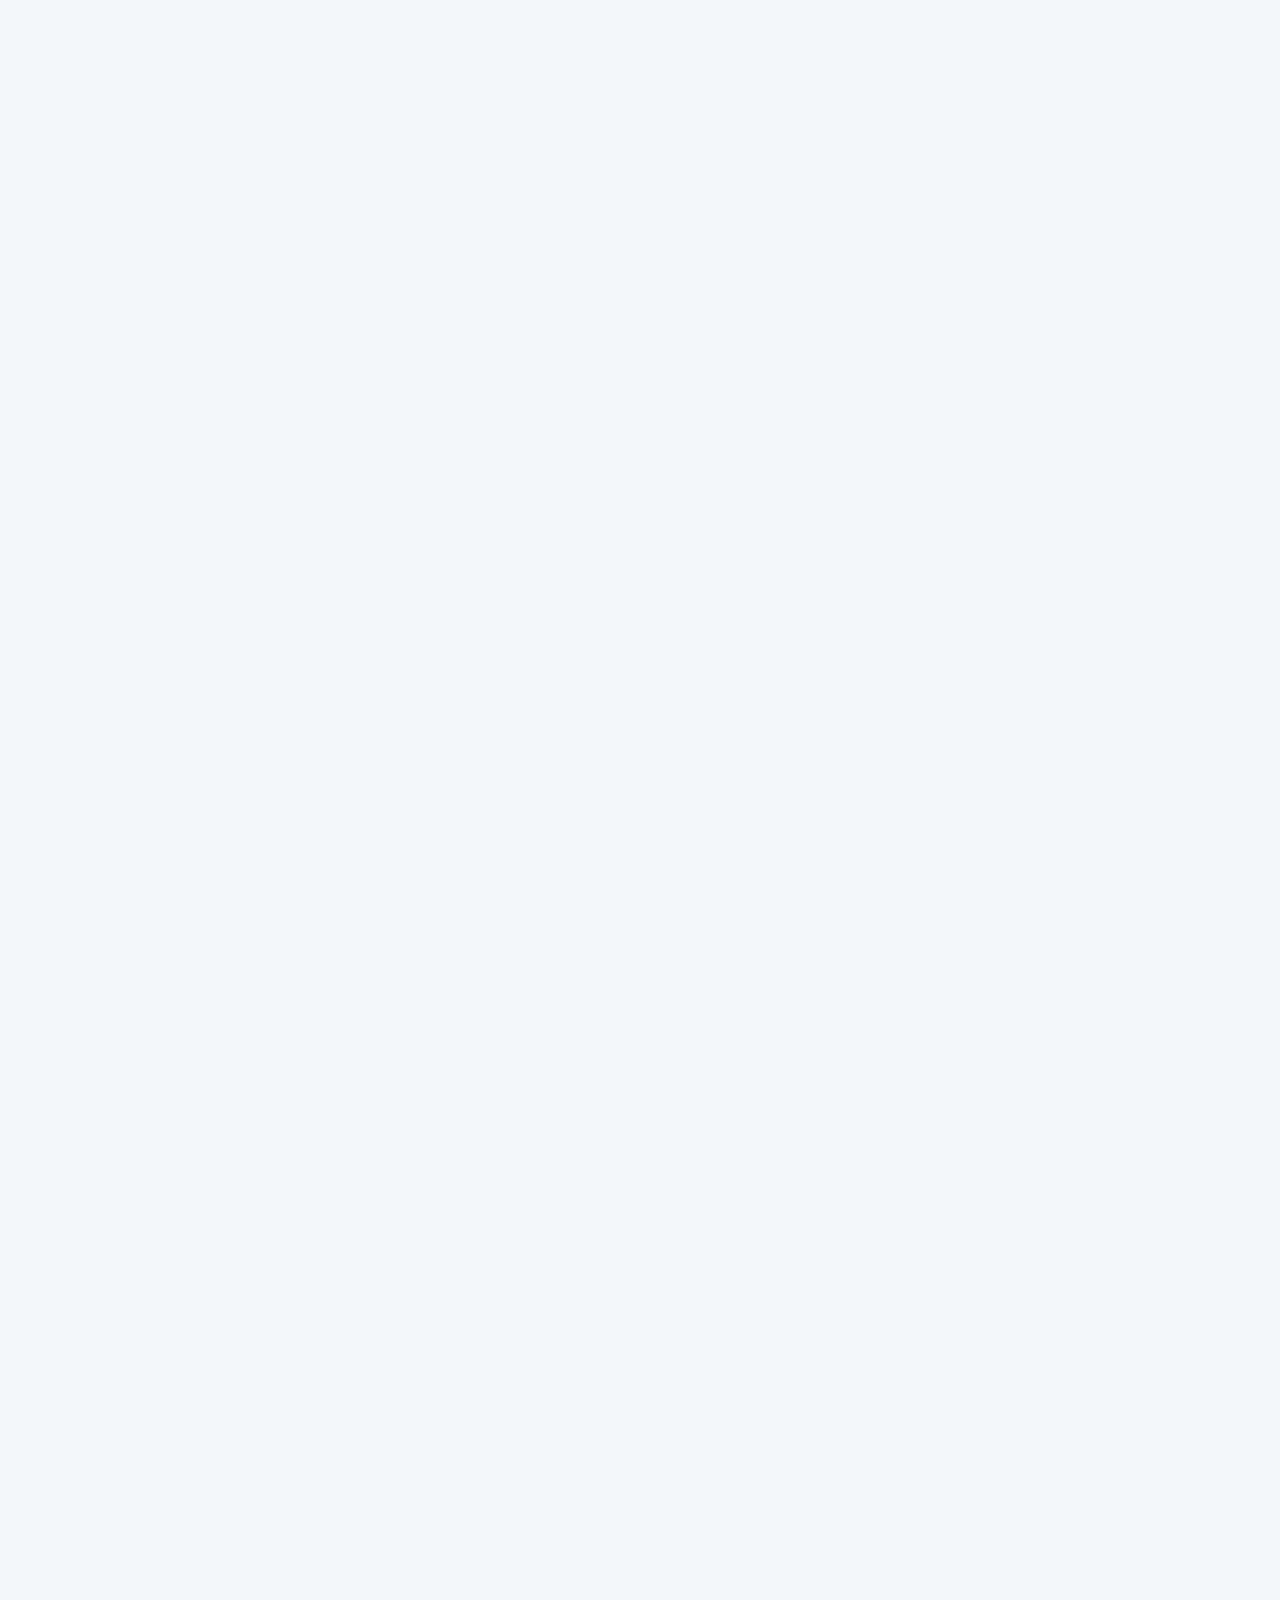
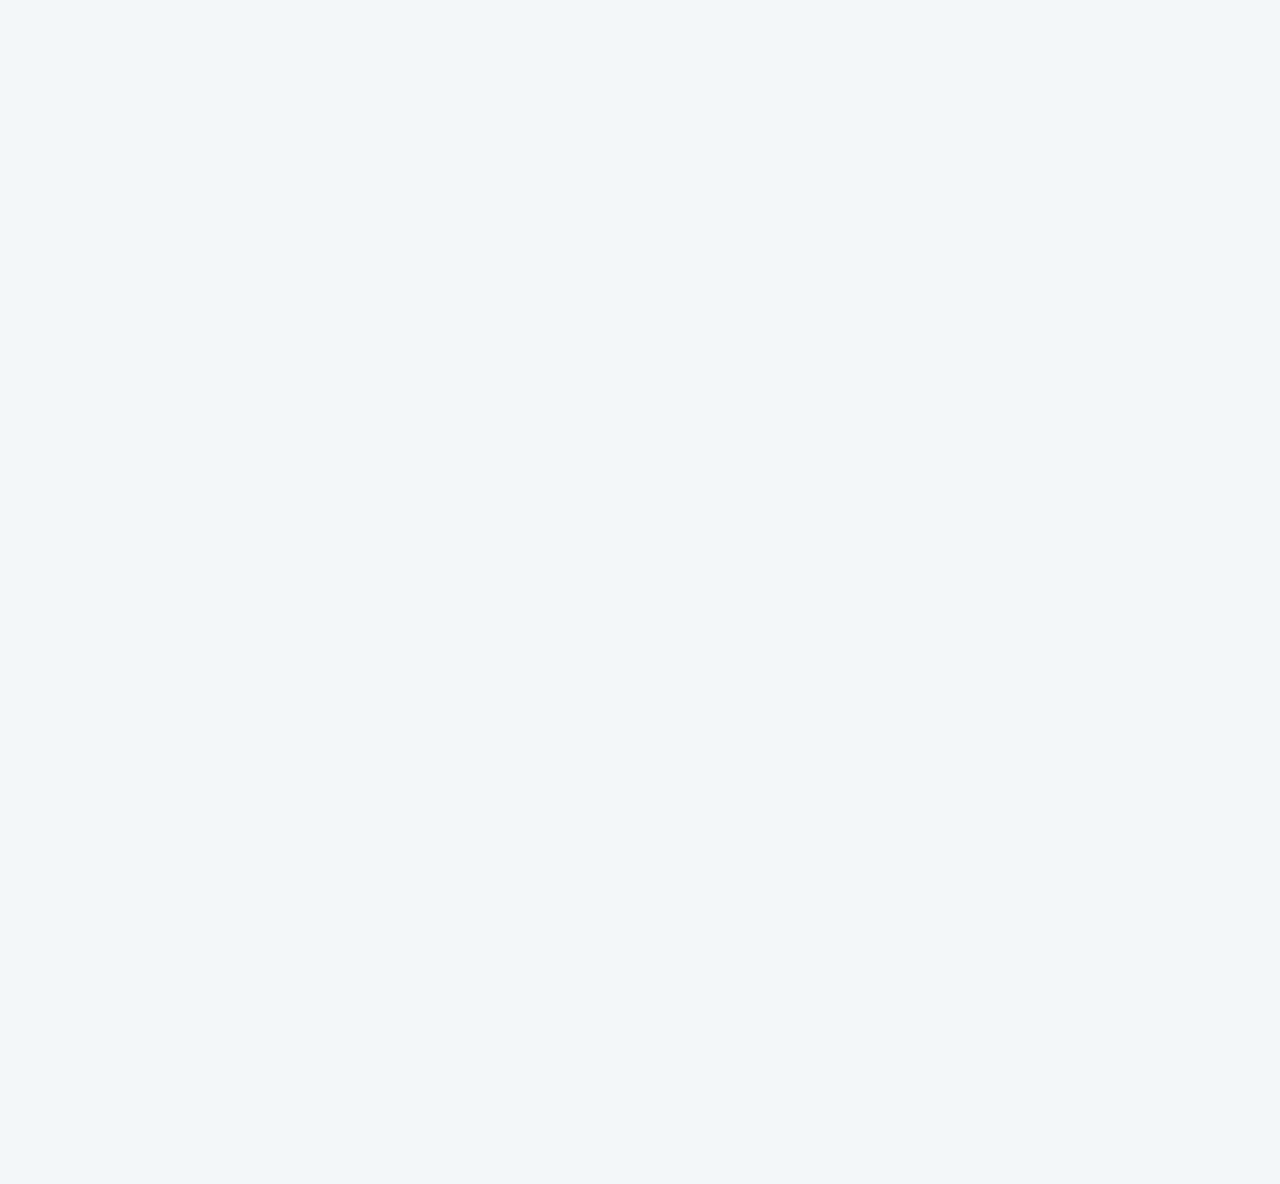
==== about.html @ 04f469fc "modified" ====
<!DOCTYPE html>
<html lang="en">

<head>
	<meta charset="utf-8" />
	<title>About-Esquire</title>
	<link rel="canonical" href="about.html">
	<meta name="description" content="">
	<meta http-equiv="Content-Type" content="text/html" />
	<meta http-equiv="X-UA-Compatible" content="IE=edge">
	<meta name="format-detection" content="telephone=no">
	<meta name="viewport" content="width=device-width,initial-scale=1,minimum-scale=1,maximum-scale=5">
	<meta name="description" content="">
	<link rel="apple-touch-icon" sizes="120x120" href="Resource/esquire-logo.png">
	<link rel="icon" type="image/png" sizes="32x32" href="Resource/esquire-logo.png">
	<link rel="icon" type="image/png" sizes="16x16" href="Resource/esquire-logo.png">
	<link rel="manifest" href="/site.webmanifest">
	<link rel="mask-icon" href="/safari-pinned-tab.svg" color="#5bbad5">
	<meta name="msapplication-TileColor" content="#da532c">
	<meta name="theme-color" content="#ffffff">

	  <!-- Esquire Font -->
	  <link href="//db.onlinewebfonts.com/c/fd096f5da7133c72f6df190c7c0fd593?family=Esquivel" rel="stylesheet" type="text/css"/>
	  <!-- Chap Font -->
	  <!-- <link rel="stylesheet" href="chap-font/966f3ed4332d5651f58424eb7c31d09f.ttf">
	  <link rel="stylesheet" href="fonts/Chap-Bold.ttf">
	  <link rel="stylesheet" href="fonts/Chap-Semibold.ttf"> -->
	  <link href="//db.onlinewebfonts.com/c/966f3ed4332d5651f58424eb7c31d09f?family=Chap+Regular" rel="stylesheet" type="text/css"/>

	 <!-- font-aweome cdn -->
	 <link rel="stylesheet" href="https://cdnjs.cloudflare.com/ajax/libs/font-awesome/4.7.0/css/font-awesome.min.css">

	<!-- Template Main CSS File -->
	<link rel='stylesheet' type='text/css' href='css/style.css' />

	 <!-- External Javascript Files -->
	 <script type="text/javascript" src="js/components/Button.js"></script>
	 <script type="text/javascript" src="js/components/ContactModal.js"></script>
	 <script type="text/javascript" src="js/components/Intro.js"></script>
	 <script type="text/javascript" src="js/components/LottieAnis.js"></script>
	 <script type="text/javascript" src="js/components/Menu.js"></script>
	 <script type="text/javascript" src="js/components/Parallax.js"></script>
	 <script type="text/javascript" src="js/components/Partners.js"></script>
	 <script type="text/javascript" src="js/components/Preloader.js"></script>
	 <script type="text/javascript" src="js/components/ScrollAnimations.js"></script>
	 <script type="text/javascript" src="js/components/Smooth.js"></script>
	 <script type="text/javascript" src="js/gl/Gltransition.js"></script>
	 <script type="text/javascript" src="js/gl/shaders.js"></script>
	 <script type="text/javascript" src="js/highway/index.js"></script>
	 <script type="text/javascript" src="js/highway/renderers/about.js"></script>
	 <script type="text/javascript" src="js/highway/renderers/Default.js"></script>
	 <script type="text/javascript" src="js/highway/renderers/home.js"></script>
	 <script type="text/javascript" src="js/highway/renderers/training.js"></script>
	 <script type="text/javascript" src="js/highway/transitions/Default.js"></script>
	 <script type="text/javascript" src="js/highway/transitions/index.js"></script>
	 <script type="text/javascript" src="js/utils/blendEases.js"></script>
	 <script type="text/javascript" src="js/utils/EventBus.js"></script>
	 <script type="text/javascript" src="js/utils/GlobalRAF.js"></script>
	 <script type="text/javascript" src="js/utils/GlobalResize.js"></script>
	 <script type="text/javascript" src="js/utils/listener.js"></script>
	 <script type="text/javascript" src="js/utils/loadImages.js"></script>
	 <script type="text/javascript" src="js/utils/Pointer.js"></script>
	 <script type="text/javascript" src="js/utils/preload.js"></script>
	 <script type="text/javascript" src="js/utils/selector.js"></script>
	 <script type="text/javascript" src="js/vendor/SplitText.js"></script>
	 <script type="text/javascript" src="js/app.js"></script>
	 <script type="text/javascript" src="js/store.js"></script>
   
</head>

<body>

	<header class="c-site-head | js-site-head js-smooth-section">
		<div class="c-site-head__inner o-row o-row--expanded">
			<div class="c-site-head__left">
				<a href="index.html" class="c-site-head__logo js-site-link">
					<img src="Resource/esquiretch-logo.png" alt="Esquire">
				</a>
			</div>
			<nav class="c-site-head__right">
				<ul class="c-site-head__menu">
					<li>
						<a href="products.html" class="js-site-link ">Products</a>
					</li>
					<li>
						<a href="services.html" class="js-site-link ">Services</a>
					</li>
					<li>
						<a href="about.html" class="js-site-link is-active">About</a>
					</li>
					<li>
						<a href="contact.html" class="js-site-link ">Contact</a>
					</li>

				</ul>
				<button type="button" class="c-site-head__contact | js-open-cmodal">
					<span class="c-btn | js-outer-btn">
						<div class="c-btn__inner">

							<span class="c-btn__title">
								<span class="c-btn__item c-btn__item--first"></span>
								<span class="c-btn__item c-btn__item--last" aria-hidden="true"></span>
							</span>

							<span class="c-btn__icon">

								<i class="fa fa-envelope fa-2x" aria-hidden="true"></i>

							</span>

							<span class="c-btn__svg">
								<svg width="10" height="10" viewBox="0 0 10 10" preserveAspectRatio="none">
									<path class="js-path"
										d="M 10,10 L 10,10 C 10,10 10,10 5,10 C 0,10 0,10 0,10 L 0,10 Z"></path>
								</svg>
							</span>

						</div>
					</span>
				</button>

				<button class="c-site-head__toggle | js-site-head__toggle">
					<span class="c-btn">
						<div class="c-btn__inner">
							<span>Menu</span>
							<span class="c-btn__icon">
								<!-- Generator: Adobe Illustrator 23.0.6, SVG Export Plug-In  -->
								<svg version="1.1" xmlns="http://www.w3.org/2000/svg"
									xmlns:xlink="http://www.w3.org/1999/xlink" x="0px" y="0px" width="34px"
									height="25px" viewBox="0 0 34 25" style="enable-background:new 0 0 34 25;"
									xml:space="preserve">
									<style type="text/css">
										.st0 {
											fill-rule: evenodd;
											clip-rule: evenodd;
											fill: #16215C;
										}
									</style>
									<defs>
									</defs>
									<path id="Rounded_Rectangle_2_1_" class="st0" d="M2.5,0h29C32.88,0,34,1.12,34,2.5S32.88,5,31.5,5h-29C1.12,5,0,3.88,0,2.5
              S1.12,0,2.5,0z M2.5,10h29c1.38,0,2.5,1.12,2.5,2.5S32.88,15,31.5,15h-29C1.12,15,0,13.88,0,12.5S1.12,10,2.5,10z M2.5,20h29
              c1.38,0,2.5,1.12,2.5,2.5S32.88,25,31.5,25h-29C1.12,25,0,23.88,0,22.5S1.12,20,2.5,20z" />
								</svg>
							</span>
						</div>
					</span>
				</button>
			</nav>
		</div>
	</header>

	<aside class="c-site-nav | js-site-nav">
		<div class="c-site-nav__inner | js-site-nav__inner">
			<button class="c-site-nav__close | js-site-nav__close">
				<img
					src="https://d33wubrfki0l68.cloudfront.net/826e310e2372fc88aba5fd3c587e9dacf18d0052/508e9/static/icons/plus-white.svg">
			</button>
			<a href="index.html" class="c-site-nav__logo js-site-link">
				<img src="Resource/esquiretch-logo.png" alt="esquire">
			</a>
			<ul>
				<li>
					<a href="products.html" class="c-site-nav__link | js-site-nav__link ">Products</a>
				</li>
				<li>
					<a href="services.html" class="c-site-nav__link | js-site-nav__link ">Services</a>
				</li>
				<li>
					<a href="about.html" class="c-site-nav__link | js-site-nav__link is-active">About</a>
				</li>
				<li>
					<a href="contact.html" class="c-site-nav__link | js-site-nav__link">Contact</a>
				</li>
			</ul>
			<button class="c-site-nav__contact | js-site-nav__contact js-open-cmodal">
				<span>Contact</span>
				<span><svg version="1.1" id="Lager_1" xmlns="http://www.w3.org/2000/svg"
						xmlns:xlink="http://www.w3.org/1999/xlink" x="0px" y="0px" viewBox="0 0 32.8 32.8"
						style="enable-background:new 0 0 32.8 32.8;" xml:space="preserve">
						<style type="text/css">
							.st0 {
								fill-rule: evenodd;
								clip-rule: evenodd;
								fill: #101A56;
							}
						</style>
						<path class="st0"
							d="M32.2,8.8l-1.4,1.4c-0.8,0.8-2,0.8-2.7,0l-5.5-5.5c-0.8-0.8-0.8-2,0-2.7L24,0.6c0.8-0.8,2-0.8,2.7,0L32.2,6
      C33,6.8,33,8,32.2,8.8z M25.4,15.6L8.2,32.8l-8.2,0v-8.2L17.2,7.4c0.8-0.8,2-0.8,2.7,0l5.5,5.5C26.1,13.6,26.1,14.8,25.4,15.6z">
						</path>
					</svg></span>
			</button>
		</div>
	</aside>
	<main class="o-main | js-smooth" data-router-wrapper>
		<section class="o-page" data-router-view="about">
			<div class="c-page-hero c-page-hero--about c-about-hero o-gutter | js-smooth-section">
				<div class="o-row o-row--medium">
					<h1 class="c-page-hero__title c-page-hero__title--about o-h2 | js-t-fade">
						Esquire Technology was founded to share our vision of the cloud with our partners and customers.
					</h1>
					<div class="c-intro-txt">
						<p class="u-color-text | js-t-fade">Esquire Technology was founded after realising that the
							customer's journey to the cloud was not been fully addressed.</p>
						<p class="u-color-text | js-t-fade">We pride ourselves on being Technology Native and not being
							locked into vendor technologies, but instead provide the best cloud solution for our
							customers.</p>
					</div>
				</div>

				<!-- Md speech section -->
				<h1 class="md-title">Meet the Leader</h1>
				<hr class="under-line">
				<div class="row">
					<div class="col-md-4">
						<img src="Resource/6-Mr.-Ehsanul-Habib.jpg" alt="Ehsanul-Habib" style="width:100%; padding-top:55px; height: 335px;">
					</div>
					<div class="col-md-8">

						<div class="card-md">
							
							<h1 class="md-name">Mr. Ehsanul Habib</h1>
							<p class="title-md">Managing Director</p>
							<p class="speech-md">" We keep improving the quality of our products and services and looking forward to introduce a wider range 
							   of products to our customers to meet their needs.Our aim is to unveil our 
							   position as one of the unique software company in the world. We are constantly focusing on strengthening
							   our business substances to ensure a strong podium on which we can rely to explore new business opportunities 
							   for the development of our core business, widen our revenue base, upsurge the growth potentials and 
							   consequently improve the customer satisfaction."</p>
						</div>

					</div>
					<!-- <div class="col-md-3"></div> -->
				</div>
			</div>

			 <!-- <div class="grid u-bg-blue-lighter | js-smooth-section">
				<div class="grid-column">
					<div class="grid-item grid-item--1">
						<figure class="grid-img grid-img--1">
							<div class="o-aspect" style="--aspect: 85%"></div>
							<img src="https://d33wubrfki0l68.cloudfront.net/80841e0a0fcf84fe980602ac31ee85d91ef5a5b9/808cd/static/about/grid/1.jpg"
								alt="" class="js-parallax" data-from='{"yPercent":"-7.5"}' data-to='{"yPercent":"7.5"}'>
							</fiure>
					</div>
					<div class="grid-item grid-item--2">
						<figure class="grid-img grid-img--2">
							<div class="o-aspect" style="--aspect: 101.5%"></div>
							<img src="https://d33wubrfki0l68.cloudfront.net/e8f87223c8ac193cd85b45bd207167487abb53ed/419ae/static/about/grid/2.jpg"
								alt="" class="js-parallax" data-from='{"yPercent":"-7.5"}' data-to='{"yPercent":"7.5"}'>
							</fiure>
					</div>
				</div>
				<div class="grid-column">
					<div class="grid-item grid-item--3">
						<figure class="grid-img grid-img--3">
							<div class="o-aspect" style="--aspect: 67.2%"></div>
							<img src="https://d33wubrfki0l68.cloudfront.net/dc04855e643ab4921cfddb3328650d80da9856ae/8caaa/static/about/grid/3.jpg"
								alt="" class="js-parallax" data-from='{"yPercent":"-7.5"}' data-to='{"yPercent":"7.5"}'>
							</fiure>
					</div>
					<div class="grid-item grid-item--4">
						<figure class="grid-img grid-img--4">
							<div class="o-aspect" style="--aspect: 131%"></div>
							<img src="https://d33wubrfki0l68.cloudfront.net/49570ab667c7ed0b9f31a61a823c91c4ff725f37/0feac/static/about/grid/4.jpg"
								alt="" class="js-parallax" data-from='{"yPercent":"-7.5"}' data-to='{"yPercent":"7.5"}'>
							</fiure>
					</div>
					<div class="grid-item grid-item--5">
						<figure class="grid-img grid-img--5">
							<div class="o-aspect" style="--aspect: 85.1%"></div>
							<img src="https://d33wubrfki0l68.cloudfront.net/260ba08000e36bb192ba511384f8a85355d6ec87/83e77/static/about/grid/5.jpg"
								alt="" class="js-parallax" data-from='{"yPercent":"-7.5"}' data-to='{"yPercent":"7.5"}'>
							</fiure>
					</div>
				</div>
			</div>
			<div class="c-about-statement | js-smooth-section">
				<div class="o-gutter o-row">
					<div class="c-about-statement__title">
						<p class="o-label o-label--orange" data-scroll="">Vision Statement</p>
						<h2 class="o-lead" data-scroll="">We created a vision statement which is clear, short, and
							timeless. Every project gains the benefits of previous projects and experience.
							<b>Innovation via Automation</b>
						</h2>
					</div>
				</div>
			</div> -->
			<div class="c-about-focus u-bg-blue-lighter | js-smooth-section">
				<div class="o-gutter">

					<div class="o-row">


						<p class="c-about-focus__title">
							Our focus
						</p>


						<div class="c-about-focus__inner o-col">

							<div class="o-col__item">
								<div class="o-col__inner">
									<!-- <div class="o-col__num">01</div> -->
									<div class="c-about-focus__icon c-icon u-bg-orange-dark">
										<svg xmlns="http://www.w3.org/2000/svg"
											xmlns:xlink="http://www.w3.org/1999/xlink" width="45" height="45"
											viewBox="0 0 45 45">
											<image id="Vector_Smart_Object" data-name="Vector Smart Object" width="45"
												height="45"
												xlink:href="[data-uri]" />
										</svg>
									</div>
									<div class="c-about-focus__headline">
										<h2 class="o-h5">
											Automation<br>both Infrastructure<br>& Applications
										</h2>
									</div>
								</div>
							</div>
							<div class="o-col__item">
								<div class="o-col__inner">
									<!-- <div class="o-col__num">02</div> -->
									<div class="c-about-focus__icon c-icon u-bg-yellow">
										<svg xmlns="http://www.w3.org/2000/svg"
											xmlns:xlink="http://www.w3.org/1999/xlink" width="63" height="18"
											viewBox="0 0 63 18">
											<image id="Vector_Smart_Object" data-name="Vector Smart Object" width="63"
												height="18"
												xlink:href="[data-uri]" />
										</svg>
									</div>
									<div class="c-about-focus__headline">
										<h2 class="o-h5">
											ERP Modules
										</h2>
									</div>
								</div>
							</div>
							<div class="o-col__item">
								<div class="o-col__inner">
									<!-- <div class="o-col__num">03</div> -->
									<div class="c-about-focus__icon c-icon u-bg-blue-light">
										<svg xmlns="http://www.w3.org/2000/svg"
											xmlns:xlink="http://www.w3.org/1999/xlink" width="52" height="29"
											viewBox="0 0 52 29">
											<image id="Vector_Smart_Object2" data-name="Vector Smart Object2" width="52"
												height="29"
												xlink:href="[data-uri]" />
										</svg>
									</div>
									<div class="c-about-focus__headline">
										<h2 class="o-h5">Cloud</h2>
									</div>
								</div>
							</div>
							<div class="o-col__item">
								<div class="o-col__inner">
									<!-- <div class="o-col__num">04</div> -->
									<div class="c-about-focus__icon c-icon u-bg-orange-dark">
										<svg xmlns="http://www.w3.org/2000/svg"
											xmlns:xlink="http://www.w3.org/1999/xlink" width="52" height="49"
											viewBox="0 0 52 49">
											<image id="Vector_Smart_Object6" data-name="Vector Smart Object6" width="52"
												height="49"
												xlink:href="[data-uri]" />
										</svg>
									</div>
									<div class="c-about-focus__headline">
										<h2 class="o-h5">Monitoring<br>& Security</h2>
									</div>
								</div>
							</div>

						</div>


					</div>

				</div>

				<div class="c-about-focus__divider">
					<img src="https://d33wubrfki0l68.cloudfront.net/6a2bcb8d1d5203e900c8498925078edeec89f499/f033f/static/about/divider.png"
						alt="Divder">
				</div>
			</div>
			<div class="c-partners o-gutter js-partners | js-smooth-section">
				<div class="o-row">

					<div class="c-team | js-partner">
						<div class="c-partner" data-scroll="stagger">
							<article class="c-partner__item | js-partner__item js-stagger">
								<div class="c-partner__item-inner">
									<p class="c-partner__item-title | js-partner__item-title"
										data-title="Site Reliability Engineer & Co-Founder">Site Reliability Engineer &
										Co-Founder</p>

									<div class="c-partner__item-image">
										<img class="c-partner__item-img | js-partner__item-img"
											src="Resource/team.jpg"
											alt="Person-1">
									</div>

									<div class="c-partner__item-description | js-partner__item-description"
										data-description="Person 1 hails from Arizona but now resides in the Alps of Switzerland. Brian's spent a large portion of his career in the casino industry where he made sure the house always won. Brian is a nominated member of the Docker Captain’s program and a seasoned cloud architect. He is also a cloud subject matter expert in the topics of Docker, Cloud Native, DevOps, CI/CD, Infrastructure as Code, and of course container monitoring. Brian is passionate about advocating for cloud and containers. When Brian is not busy trying to containerize everything he can be found riding his mountain bike or skiing in the Swiss Alps.">
									</div>

									<h2 class="o-h5 c-partner__item-name | js-partner__item-name"
										data-name="Person-1">Person<br>1</h2>

									<div class="c-partner__item-plus">
										<img
											src="https://d33wubrfki0l68.cloudfront.net/7b44e0e61696add6bcf6f62f96191f77dc2a9ab6/b20e8/static/icons/plus.svg">
									</div>
								</div>
							</article>
							<article class="c-partner__item | js-partner__item js-stagger">
								<div class="c-partner__item-inner">
									<p class="c-partner__item-title | js-partner__item-title"
										data-title="Site Reliability Engineer & Co-Founder">Site Reliability Engineer &
										Co-Founder</p>

									<div class="c-partner__item-image">
										<img class="c-partner__item-img | js-partner__item-img"
											src="Resource/team.jpg"
											alt="Person-2">
									</div>

									<div class="c-partner__item-description | js-partner__item-description"
										data-description="Person 2 has a background in embedded system engineering originally, hacking on networks since thick-ethernet existed and feels back at home with enabling cloud technologies to interface with embedded IoT devices. With over fifteen years of experience in IP networks and System Engineering, working for Akamai, Swisscom, Siemens, and other technology companies. Now, as Co-Founder of 56K.Cloud, Darragh’s focus is on enabling DevOps in small and large organizations to adopt containers in both Software development and Operations. Darragh tweets @grealish">
									</div>

									<h2 class="o-h5 c-partner__item-name | js-partner__item-name"
										data-name="Person-2">Person<br>2</h2>

									<div class="c-partner__item-plus">
										<img
											src="https://d33wubrfki0l68.cloudfront.net/7b44e0e61696add6bcf6f62f96191f77dc2a9ab6/b20e8/static/icons/plus.svg">
									</div>
								</div>
							</article>
							<article class="c-partner__item | js-partner__item js-stagger">
								<div class="c-partner__item-inner">
									<p class="c-partner__item-title | js-partner__item-title"
										data-title="Site Reliability Engineer">Site Reliability Engineer</p>

									<div class="c-partner__item-image">
										<img class="c-partner__item-img | js-partner__item-img"
											src="Resource/team.jpg"
											alt="person-3">
									</div>

									<div class="c-partner__item-description | js-partner__item-description"
										data-description="A native of Bucharest, Romania, Person 3's experience is tightly coupled with Linux and the Open Source world and ranges from designing, deploying and automating bare-metal infrastructures to architecting cloud-based ones. He spent a large part of his career putting his skills to use for high traffic websites like Booking.com. Entrepreneurial spirit, he has been involved in several startups, some of his own, and loves helping them get off the ground quickly and dealing with their growing pains.">
									</div>

									<h2 class="o-h5 c-partner__item-name | js-partner__item-name" data-name="person-3">
										Person<br>3</h2>

									<div class="c-partner__item-plus">
										<img
											src="https://d33wubrfki0l68.cloudfront.net/7b44e0e61696add6bcf6f62f96191f77dc2a9ab6/b20e8/static/icons/plus.svg">
									</div>
								</div>
							</article>
						</div>

						<!-- Partner preview -->
						<div class="c-partner-preview | js-partner-preview">
							<div class="c-partner-preview__inner | js-partner-preview__inner">
								<div class="c-partner-preview__content">
									<div
										class="c-partner-preview__line c-partner-preview__line--first | js-partner-preview__line--first">
									</div>
									<div
										class="c-partner-preview__line c-partner-preview__line--last | js-partner-preview__line--last">
									</div>
									<div class="c-partner-preview__text">
										<h2 class="o-h4 c-partner-preview__name | js-partner-preview__name"></h2>
										<p class="c-partner-preview__title | js-partner-preview__title"></p>
										<p class="c-partner-preview__description | js-partner-preview__description"></p>
									</div>
								</div>
							</div>

							<div class="c-partner-preview__image">
								<button class="c-partner-preview__close | js-partner-preview__close">
									<img
										src="https://d33wubrfki0l68.cloudfront.net/7b44e0e61696add6bcf6f62f96191f77dc2a9ab6/b20e8/static/icons/plus.svg">
								</button>
								<img class="js-partner-preview__image"
									src="https://d33wubrfki0l68.cloudfront.net/6b5a569a9ea0b115ab826edfaaf855665a5f8466/12ef3/static/about/people.jpg">
							</div>
						</div>
					</div>

					<div class="c-team | js-partner">
						<div class="c-partner" data-scroll="stagger">
							<article class="c-partner__item | js-partner__item js-stagger">
								<div class="c-partner__item-inner">
									<p class="c-partner__item-title | js-partner__item-title"
										data-title="Site Reliability Engineer">Site Reliability Engineer</p>

									<div class="c-partner__item-image">
										<img class="c-partner__item-img | js-partner__item-img"
											src="Resource/team.jpg"
											alt="person-4">
									</div>

									<div class="c-partner__item-description | js-partner__item-description"
										data-description="Person 4 is a South Africa national currently residing in the United States. This opportunity to travel and work allowed for a lot of professional growth and gave him exposure to working in a truly international environment. Through his travels, he's been involved with businesses ranging from finance to gaming. During this time, his focus was on managing highly available infrastructures, applications, and cloud integrations. He's an experienced certified cloud architect who is customer-focused and passionate about assisting customers with their cloud strategies and reaching their cloud goals. When clouds have been formed and the laptops have been powered off, Marcel enjoys family time, the outdoors and binge-watching Netflix.">
									</div>

									<h2 class="o-h5 c-partner__item-name | js-partner__item-name"
										data-name="person-4">Person<br>4</h2>

									<div class="c-partner__item-plus">
										<img
											src="https://d33wubrfki0l68.cloudfront.net/7b44e0e61696add6bcf6f62f96191f77dc2a9ab6/b20e8/static/icons/plus.svg">
									</div>
								</div>
							</article>
							<article class="c-partner__item | js-partner__item js-stagger">
								<div class="c-partner__item-inner">
									<p class="c-partner__item-title | js-partner__item-title"
										data-title="Site Reliability Engineer">Site Reliability Engineer</p>

									<div class="c-partner__item-image">
										<img class="c-partner__item-img | js-partner__item-img"
											src="Resource/team.jpg"
											alt="Person-5">
									</div>

									<div class="c-partner__item-description | js-partner__item-description"
										data-description="Person 5 started his career as a Software Developer, writing software that allows customers to provision enterprise applications in cloud-native workflows. This led him to build up a software development team, where he learned more about the challenges on the human side, that one faces while adopting concepts like agile software development, automation, DevOps, …. Jochen was an early adopter of Docker and is an advocate for the container technology as a Docker Community Leader. At 56K.Cloud he is focusing on bringing his software development background into the mix to support our customers on their cloud journey.">
									</div>

									<h2 class="o-h5 c-partner__item-name | js-partner__item-name"
										data-name="Person-5">Person<br>5</h2>

									<div class="c-partner__item-plus">
										<img
											src="https://d33wubrfki0l68.cloudfront.net/7b44e0e61696add6bcf6f62f96191f77dc2a9ab6/b20e8/static/icons/plus.svg">
									</div>
								</div>
							</article>
							<article class="c-partner__item | js-stagger">
								<div class="c-partner__item-contact">
									<h2 class="o-h3">Part of the<br>Team?</h2>
									<p>Do you share the same vision and values? We'd love to hear from you.<a
											href="about.php.html#0" class="js-open-cmodal" data-router-disabled>Contact
											us</a>, we'd be happy to share a coffee/drink together.</p>
								</div>
							</article>
						</div>

						<!-- Partner preview -->
						<div class="c-partner-preview | js-partner-preview">
							<div class="c-partner-preview__inner | js-partner-preview__inner">
								<div class="c-partner-preview__content">
									<div
										class="c-partner-preview__line c-partner-preview__line--first | js-partner-preview__line--first">
									</div>
									<div
										class="c-partner-preview__line c-partner-preview__line--last | js-partner-preview__line--last">
									</div>
									<div class="c-partner-preview__text">
										<h2 class="o-h4 c-partner-preview__name | js-partner-preview__name"></h2>
										<p class="c-partner-preview__title | js-partner-preview__title"></p>
										<p class="c-partner-preview__description | js-partner-preview__description"></p>
									</div>
								</div>
							</div>

							<div class="c-partner-preview__image">
								<button class="c-partner-preview__close | js-partner-preview__close">
									<img
										src="https://d33wubrfki0l68.cloudfront.net/7b44e0e61696add6bcf6f62f96191f77dc2a9ab6/b20e8/static/icons/plus.svg">
								</button>
								<img class="js-partner-preview__image"
									src="https://d33wubrfki0l68.cloudfront.net/6b5a569a9ea0b115ab826edfaaf855665a5f8466/12ef3/static/about/people.jpg">
							</div>
						</div>
					</div>

				</div>
			</div>

			<div class="u-bg-dark-blue c-index | js-smooth-section">
				<div class="c-site-foot o-gutter">
					<div class="c-site-foot__inner o-row u-bg-white">
						<div class="c-site-foot__content">
							<h3 class="c-site-foot__title o-h4">
								Esquire Technology is a Software company, focusing on Compnay ERP Modules, 
								Cloud, On demand softwares etc.
							</h3>
							<a href='index.html' class='c-site-foot__logo'>
								<img src="Resource/esquiretch-logo.png" alt="Esquire">
							</a>
							<div class="c-site-foot__info">
								<ul class="c-site-foot__menu">
									<li>
										<a href='products.html' class='js-site-link '>Products</a>
									</li>
									<li>
										<a href='services.html' class='js-site-link '>Services</a>
									</li>
									<li>
										<a href="about.html" class="js-site-link">About</a>
									</li>
									<li>
										<a href="contact.html" class="js-site-link">Contact</a>
									</li>
								</ul>
								<p class="c-site-foot__address u-color-text">
									<strong>Esquire Tower, 9th floor,
											Shaheed Tajuddin Ahmed Avenue,
											Dhaka 1208, Bangladesh.
									</strong>
								</p>
							</div>
							<hr class="c-site-foot__line">
							<div class="c-site-foot__bottom">
								<div class="c-site-foot__social">
									<ul>
										<li>
											<a href="https://www.facebook.com/Esquire-Group-891977987672273/"
												target="_blank">
												<img src="https://image.flaticon.com/icons/png/512/59/59439.png">
											</a>
										</li>
										<li>
											<a href="https://www.youtube.com/channel/UCt7kYboufwc6WaUwpeRD6xQ"
												target="_blank">
												<img
													src="[data-uri]">
											</a>
										</li>
										<li>
											<a href="https://www.linkedin.com/company/ekcl/" target="_blank">
												<img
													src="https://d33wubrfki0l68.cloudfront.net/a9966f51ebffce979128b3607cebf018da8500f0/45e92/static/footer/in.svg">
											</a>
										</li>
									</ul>
								</div>
								<p class="c-site-foot__copyright u-color-text">Copyright ©<span class="esquire-font">Esquire Technology</span>, All rights reserved
								</p>
							</div>
						</div>
					</div>
				</div>
			</div>
		</section>

	</main>

	<aside class="c-cmodal | js-cmodal">
		<div class="c-cmodal__inner | js-cmodal__inner">
			<figure class="c-cmodal__img">
				<button type="button" class="c-cmodal__close | js-close-cmodal">
					<img src="https://d33wubrfki0l68.cloudfront.net/826e310e2372fc88aba5fd3c587e9dacf18d0052/508e9/static/icons/plus-white.svg"
						alt="close">
				</button>
				<img src="https://d33wubrfki0l68.cloudfront.net/eec7366a6ec72d6ceea34b5f6ea3a0130df9835f/d4ef7/static/modal-img.png"
					alt="">
			</figure>
			<div class="c-cmodal__content">
				<h1 class="c-cmodal__title o-title u-txt-center">Let's talk</h1>
				<p class="c-cmodal__sub-title u-txt-center"">Find out how Esquire Technology can benefit you!</p>

				<form id=" contact-form" class="c-cform" method="post" action="#">
					<input type="text" class="c-cform__input" name="name" placeholder="Your name">
					<input type="email" class="c-cform__input" name="email" placeholder="Your email">
					<textarea class="c-cform__textarea" name="message" placeholder="Your Message..."></textarea>

					<button type="submit" class="c-cform__submit">
						<span class="c-btn | js-outer-btn">
							<div class="c-btn__inner">

								<span class="c-btn__title c-cform__submit-inner">
									<span class="c-btn__item c-btn__item--first">Let's Talk</span>
									<span class="c-btn__item c-btn__item--last">Let's Talk</span>
								</span>

								<span class="c-btn__svg">
									<svg width="10" height="10" viewBox="0 0 10 10" preserveAspectRatio="none">
										<path class="js-path"
											d="M 10,10 L 10,10 C 10,10 10,10 5,10 C 0,10 0,10 0,10 L 0,10 Z"></path>
									</svg>
								</span>

							</div>
						</span>
					</button>
					</form>

			</div>
		</div>
	</aside>

	<div class="c-pe | js-pe"></div>

	<svg xmlns="http://www.w3.org/2000/svg" style="position:absolute; width: 0; height: 0"></svg>
	<script src='https://d33wubrfki0l68.cloudfront.net/bundles/fe0a7a81fced0e85b96d2352ddb8c806c7d4ce05.js'></script>
	<script async defer src="https://cdn.simpleanalytics.io/hello.js"></script>
	<noscript><img src="https://api.simpleanalytics.io/hello.gif" alt=""></noscript>
	<script async defer src="https://cdn.simpleanalytics.io/hello.js"></script>
	<noscript><img src="https://api.simpleanalytics.io/hello.gif" alt=""></noscript>
</body>

</html>
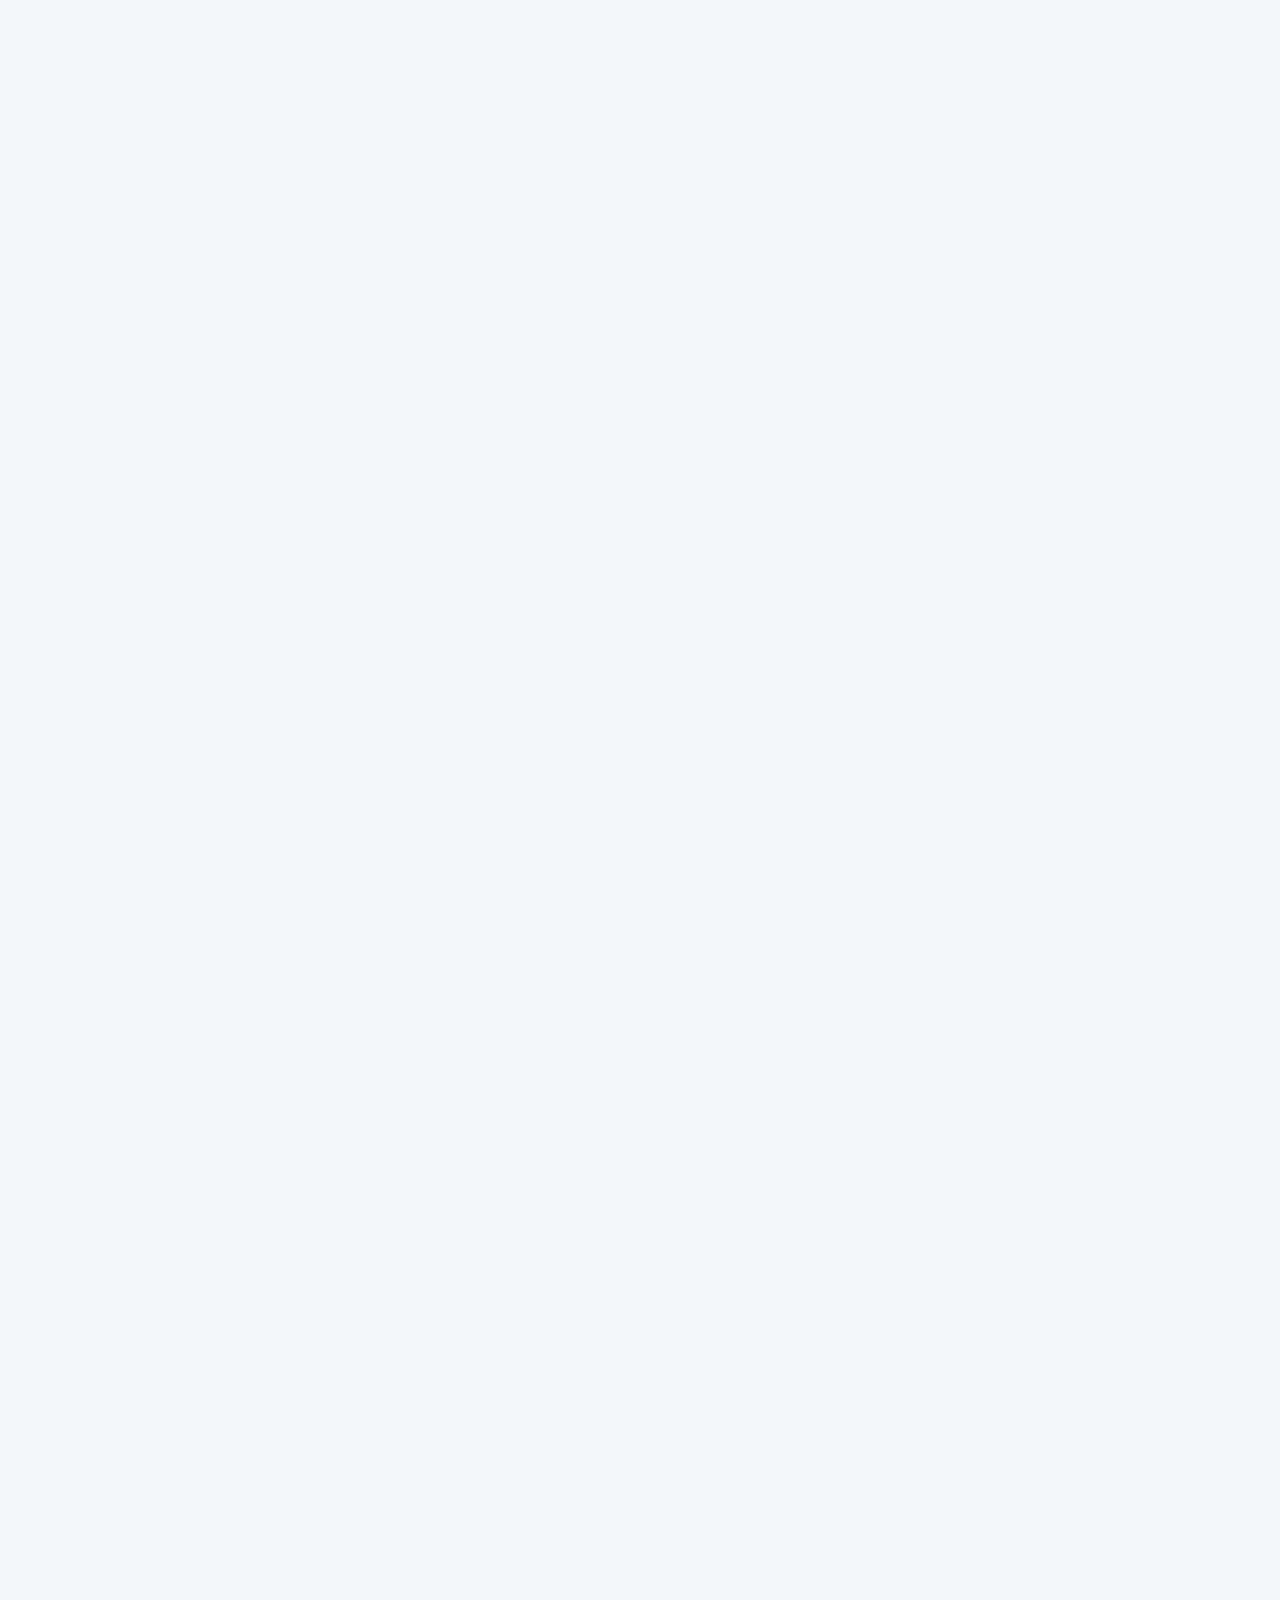
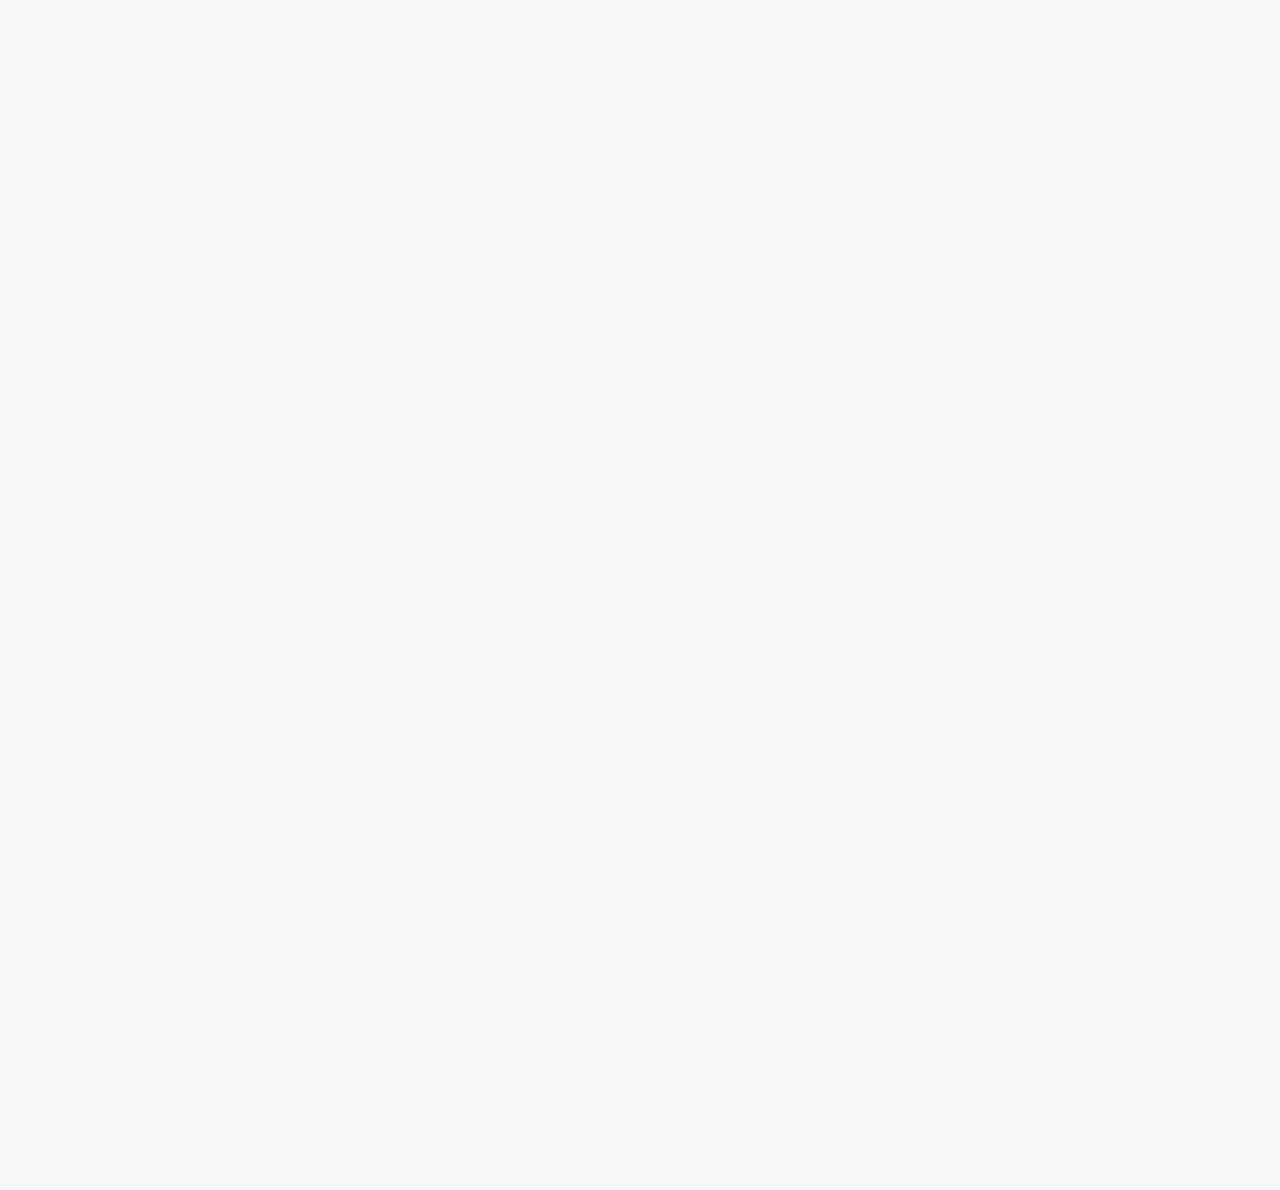
==== commit f3b0a280: "modified" ====
--- a/about.html
+++ b/about.html
@@ -314,7 +314,7 @@
 									</div>
 									<div class="c-about-focus__headline">
 										<h2 class="o-h5">
-											Automation<br>both Infrastructure<br>& Applications
+											Automation both Infrastructure & Applications
 										</h2>
 									</div>
 								</div>
@@ -351,7 +351,7 @@
 										</svg>
 									</div>
 									<div class="c-about-focus__headline">
-										<h2 class="o-h5">Cloud</h2>
+										<h2 class="o-h5">Quality Check</h2>
 									</div>
 								</div>
 							</div>
@@ -368,7 +368,7 @@
 										</svg>
 									</div>
 									<div class="c-about-focus__headline">
-										<h2 class="o-h5">Monitoring<br>& Security</h2>
+										<h2 class="o-h5">Monitoring & Security</h2>
 									</div>
 								</div>
 							</div>
@@ -592,7 +592,7 @@
 					<div class="c-site-foot__inner o-row u-bg-white">
 						<div class="c-site-foot__content">
 							<h3 class="c-site-foot__title o-h4">
-								Esquire Technology is a Software company, focusing on Compnay ERP Modules, 
+								Esquire Technology is a Software company, focusing on Company ERP Modules, 
 								Cloud, On demand softwares etc.
 							</h3>
 							<a href='index.html' class='c-site-foot__logo'>
@@ -614,9 +614,9 @@
 									</li>
 								</ul>
 								<p class="c-site-foot__address u-color-text">
-									<strong>Esquire Tower, 9th floor,
-											Shaheed Tajuddin Ahmed Avenue,
-											Dhaka 1208, Bangladesh.
+									<strong>Ideal Trade Center, 9th floor,
+										Shaheed Tajuddin Ahmed Sarani,
+										Dhaka-1208, Bangladesh.
 									</strong>
 								</p>
 							</div>
@@ -645,7 +645,7 @@
 										</li>
 									</ul>
 								</div>
-								<p class="c-site-foot__copyright u-color-text">Copyright ©<span class="esquire-font">Esquire Technology</span>, All rights reserved
+								<p class="c-site-foot__copyright u-color-text">Copyright ©<span class="esquire-font"> Esquire Technology</span>, All rights reserved
 								</p>
 							</div>
 						</div>
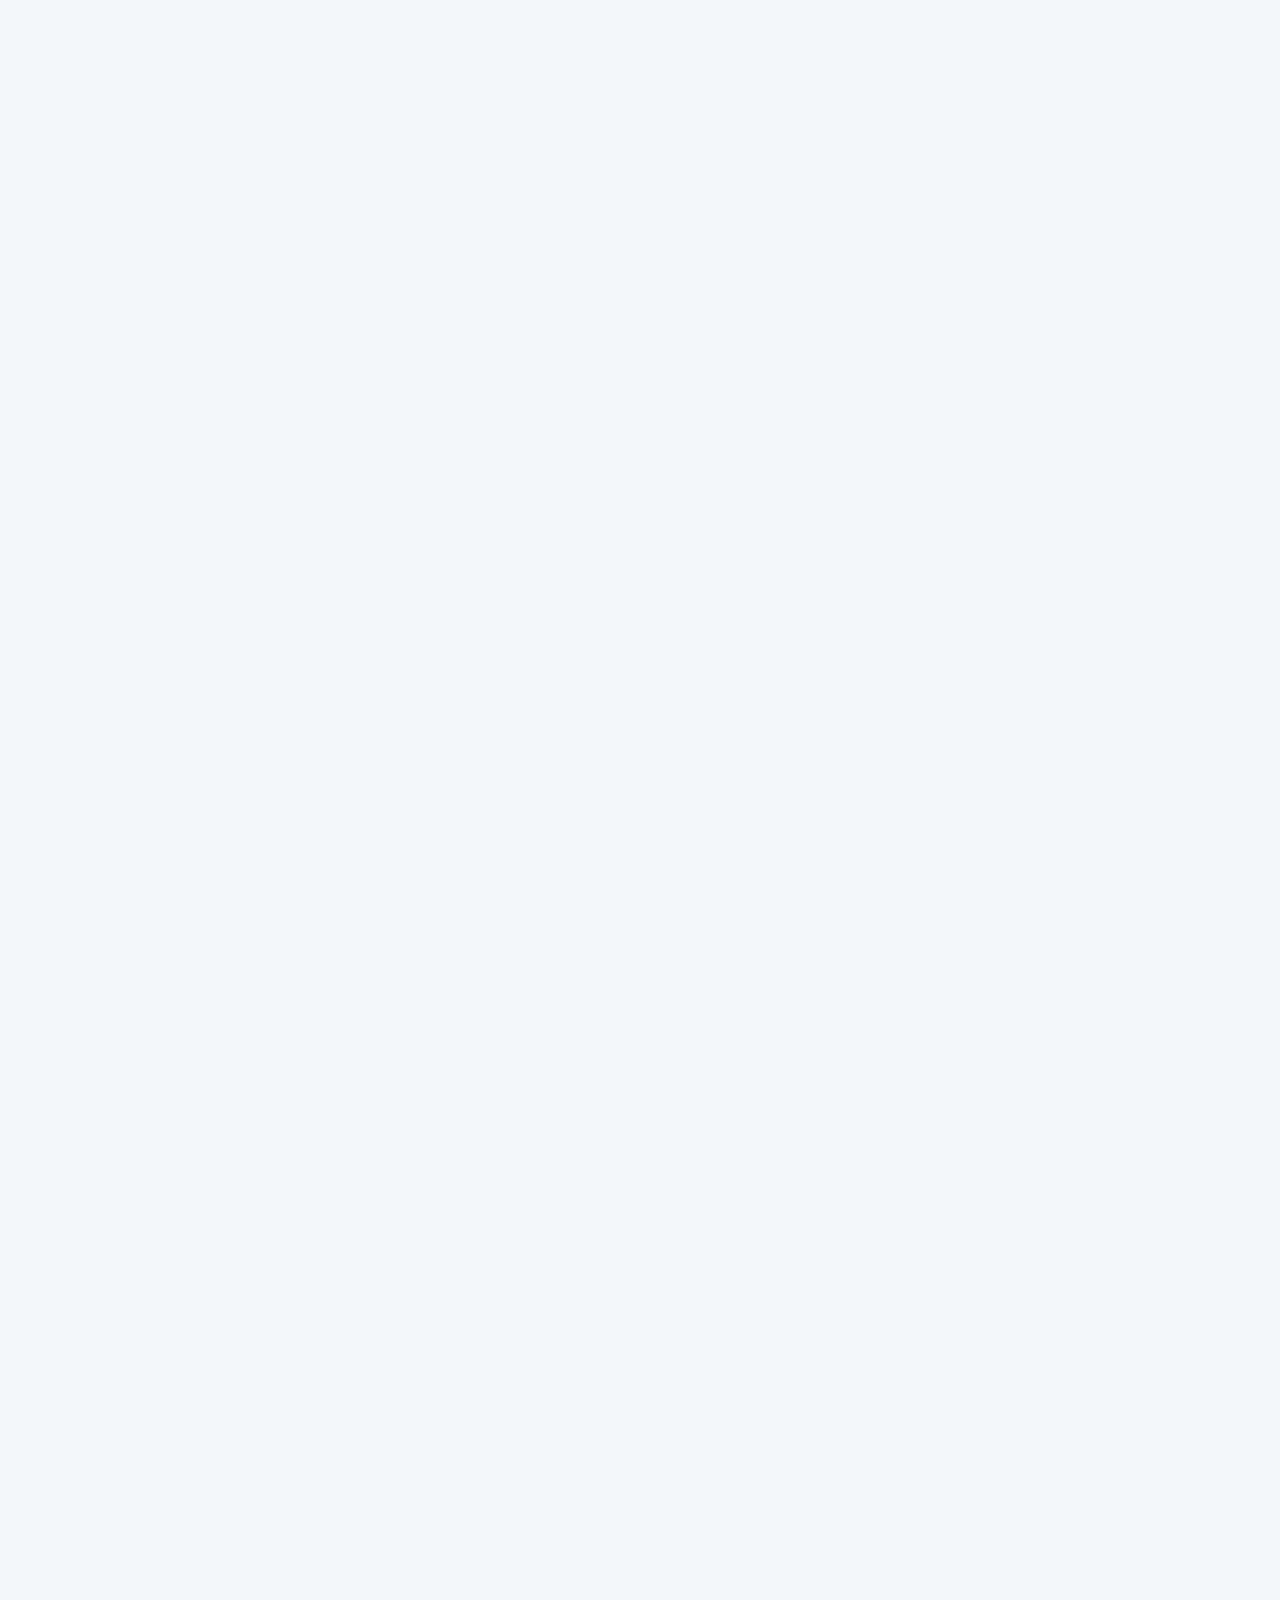
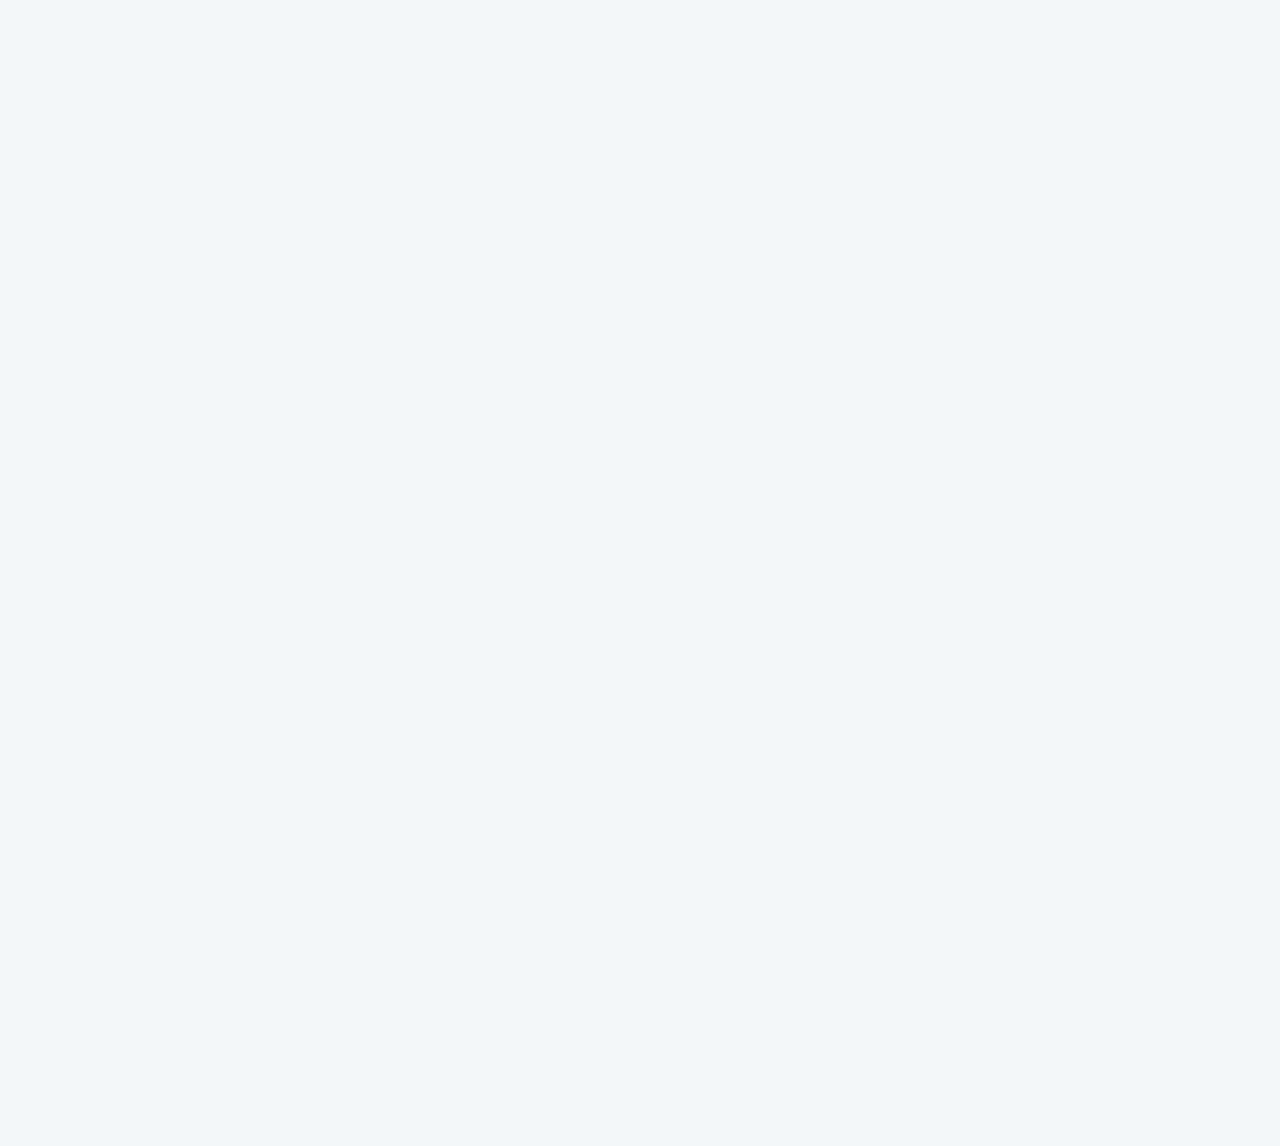
==== commit b3d58d30: "modified" ====
--- a/about.html
+++ b/about.html
@@ -122,7 +122,7 @@
 				<button class="c-site-head__toggle | js-site-head__toggle">
 					<span class="c-btn">
 						<div class="c-btn__inner">
-							<span>Menu</span>
+							<span></span>
 							<span class="c-btn__icon">
 								<!-- Generator: Adobe Illustrator 23.0.6, SVG Export Plug-In  -->
 								<svg version="1.1" xmlns="http://www.w3.org/2000/svg"
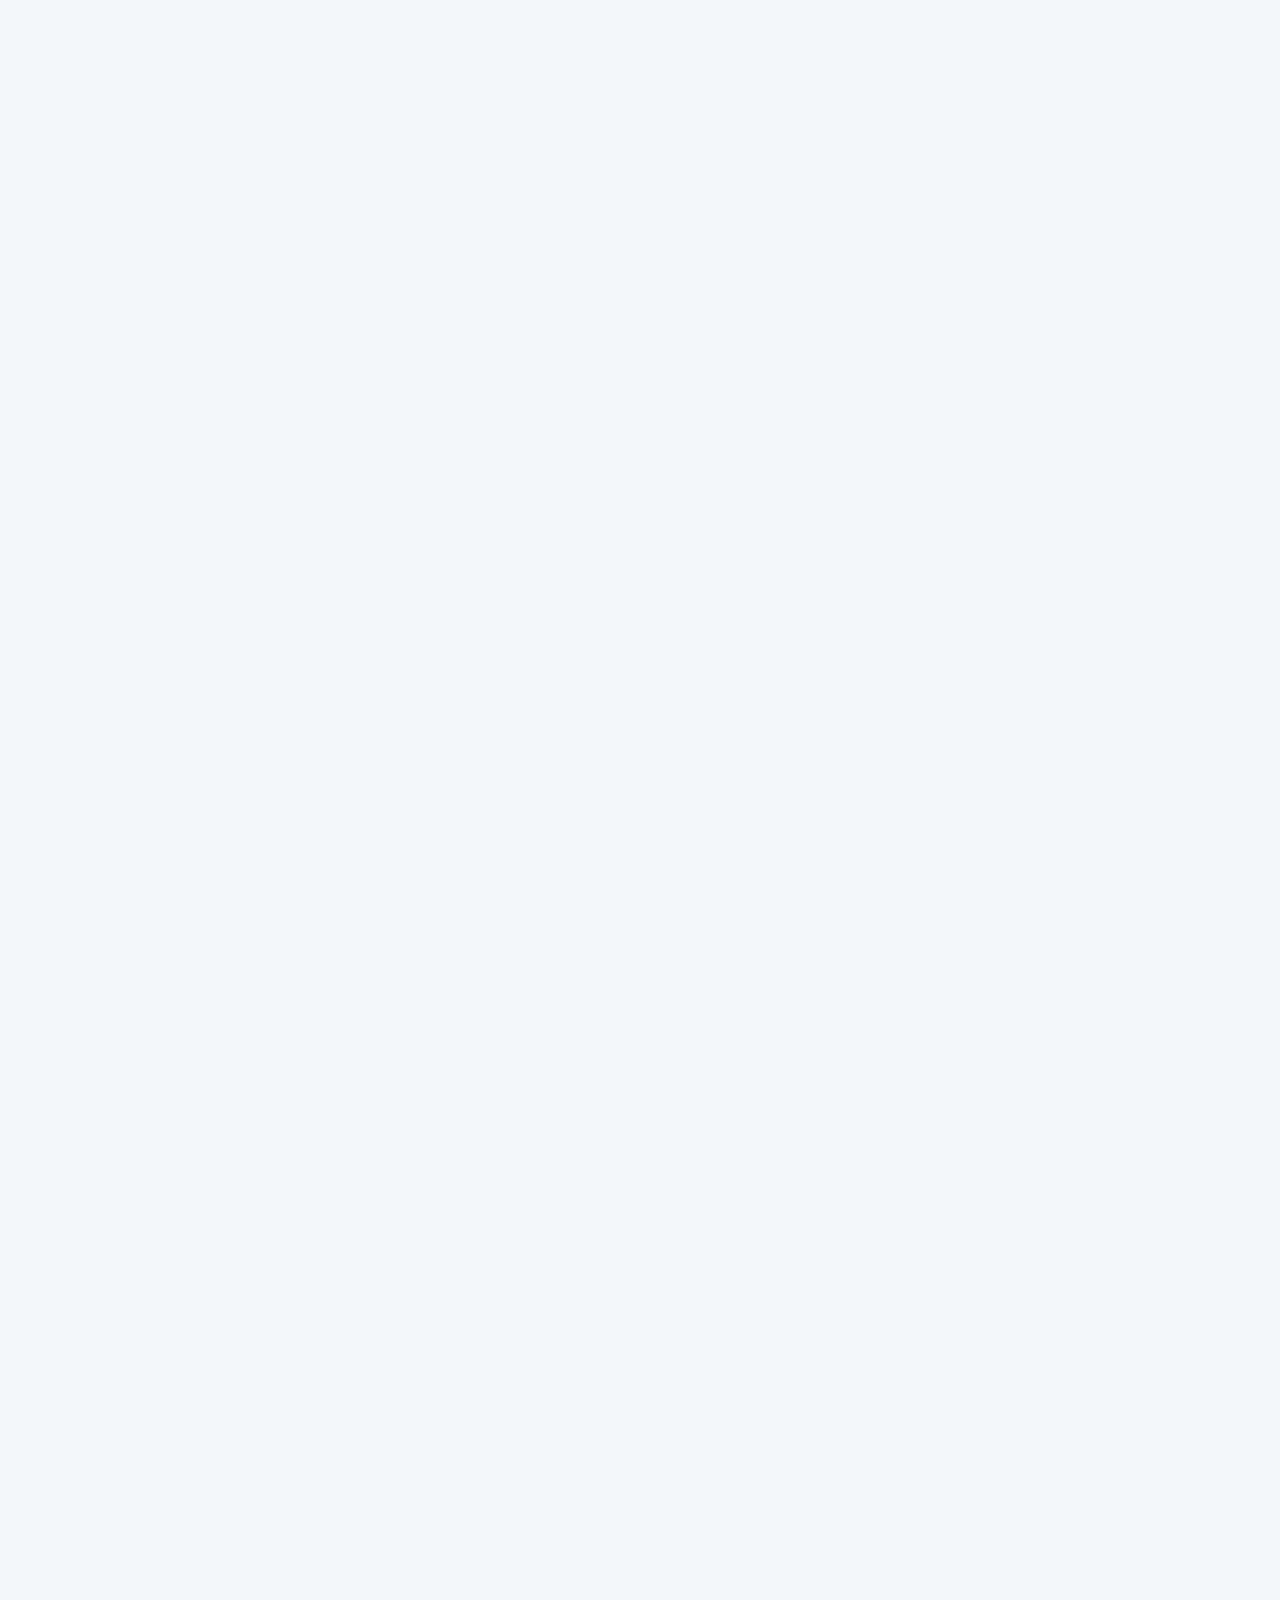
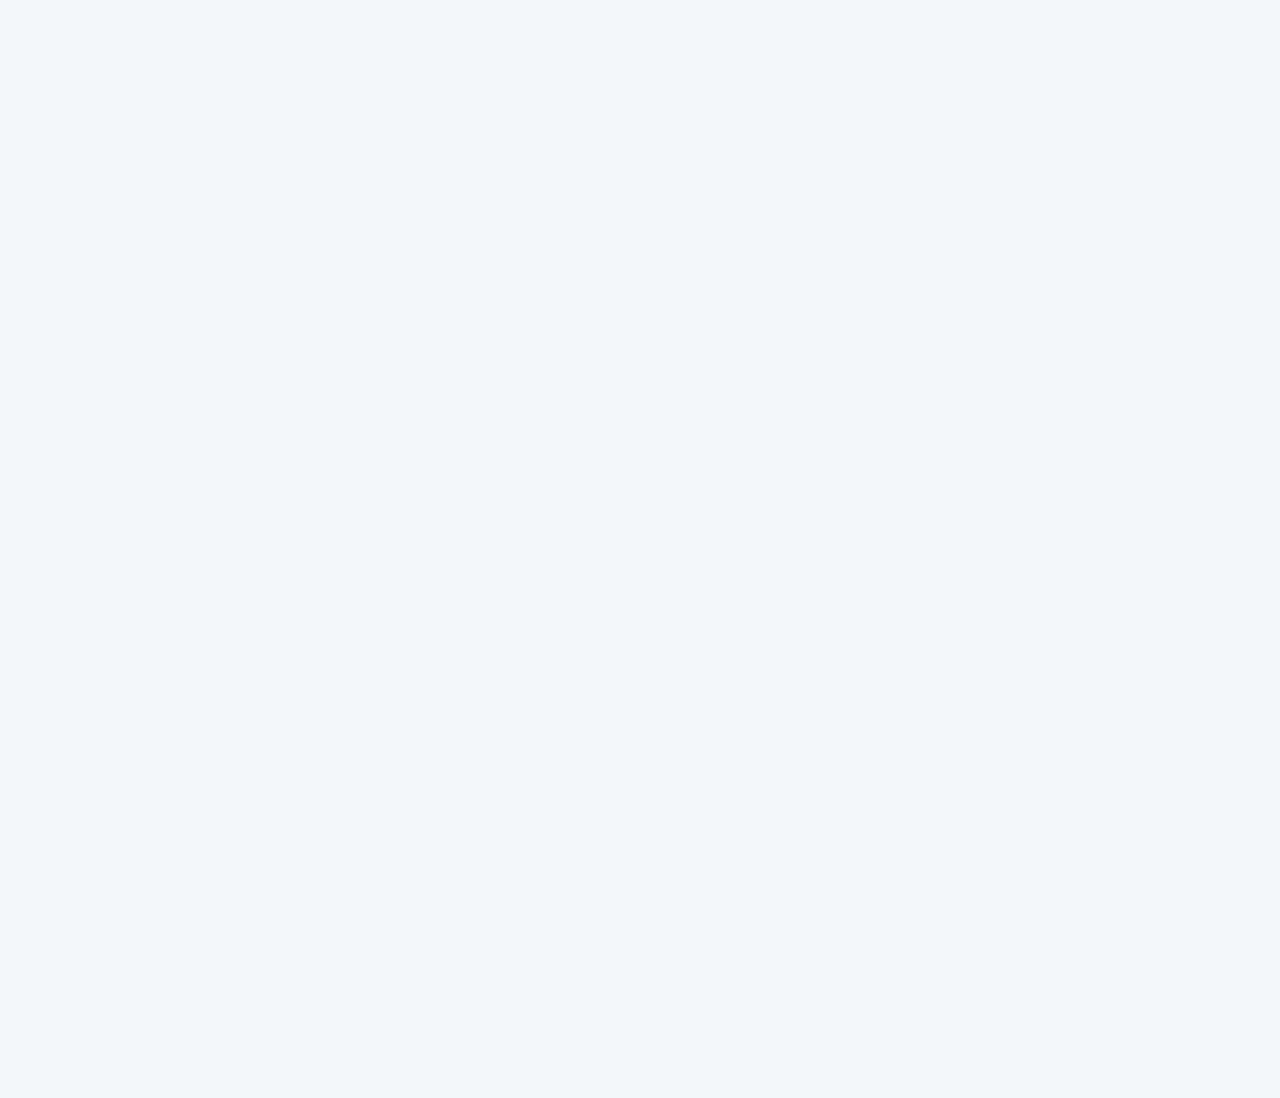
==== commit fc280631: "modified" ====
--- a/about.html
+++ b/about.html
@@ -302,8 +302,8 @@
 
 							<div class="o-col__item">
 								<div class="o-col__inner">
-									<!-- <div class="o-col__num">01</div> -->
-									<div class="c-about-focus__icon c-icon u-bg-orange-dark">
+									
+									<!-- <div class="c-about-focus__icon c-icon u-bg-orange-dark">
 										<svg xmlns="http://www.w3.org/2000/svg"
 											xmlns:xlink="http://www.w3.org/1999/xlink" width="45" height="45"
 											viewBox="0 0 45 45">
@@ -311,9 +311,11 @@
 												height="45"
 												xlink:href="[data-uri]" />
 										</svg>
-									</div>
+									</div> -->
 									<div class="c-about-focus__headline">
+										<i class="fa fa-rocket fa-2x" aria-hidden="true" style="padding-bottom: 30px;"></i>
 										<h2 class="o-h5">
+											
 											Automation both Infrastructure & Applications
 										</h2>
 									</div>
@@ -321,8 +323,7 @@
 							</div>
 							<div class="o-col__item">
 								<div class="o-col__inner">
-									<!-- <div class="o-col__num">02</div> -->
-									<div class="c-about-focus__icon c-icon u-bg-yellow">
+									<!-- <div class="c-about-focus__icon c-icon u-bg-yellow">
 										<svg xmlns="http://www.w3.org/2000/svg"
 											xmlns:xlink="http://www.w3.org/1999/xlink" width="63" height="18"
 											viewBox="0 0 63 18">
@@ -330,9 +331,11 @@
 												height="18"
 												xlink:href="[data-uri]" />
 										</svg>
-									</div>
+									</div> -->
 									<div class="c-about-focus__headline">
+										<i class="fa fa-cogs fa-2x" aria-hidden="true" style="padding-bottom: 30px;"></i>
 										<h2 class="o-h5">
+											
 											ERP Modules
 										</h2>
 									</div>
@@ -340,8 +343,8 @@
 							</div>
 							<div class="o-col__item">
 								<div class="o-col__inner">
-									<!-- <div class="o-col__num">03</div> -->
-									<div class="c-about-focus__icon c-icon u-bg-blue-light">
+									
+									<!-- <div class="c-about-focus__icon c-icon u-bg-blue-light">
 										<svg xmlns="http://www.w3.org/2000/svg"
 											xmlns:xlink="http://www.w3.org/1999/xlink" width="52" height="29"
 											viewBox="0 0 52 29">
@@ -349,16 +352,20 @@
 												height="29"
 												xlink:href="[data-uri]" />
 										</svg>
-									</div>
+									</div> -->
 									<div class="c-about-focus__headline">
-										<h2 class="o-h5">Quality Check</h2>
+										<i class="fa fa-check-square-o fa-2x" aria-hidden="true" style="padding-bottom: 30px;"></i>
+										
+										<h2 class="o-h5">
+											
+											Quality Check</h2>
 									</div>
 								</div>
 							</div>
 							<div class="o-col__item">
 								<div class="o-col__inner">
-									<!-- <div class="o-col__num">04</div> -->
-									<div class="c-about-focus__icon c-icon u-bg-orange-dark">
+									
+									<!-- <div class="c-about-focus__icon c-icon u-bg-orange-dark">
 										<svg xmlns="http://www.w3.org/2000/svg"
 											xmlns:xlink="http://www.w3.org/1999/xlink" width="52" height="49"
 											viewBox="0 0 52 49">
@@ -366,8 +373,9 @@
 												height="49"
 												xlink:href="[data-uri]" />
 										</svg>
-									</div>
+									</div> -->
 									<div class="c-about-focus__headline">
+										<i class="fa fa-desktop fa-2x" aria-hidden="true" style="padding-bottom: 30px;"></i>
 										<h2 class="o-h5">Monitoring & Security</h2>
 									</div>
 								</div>
